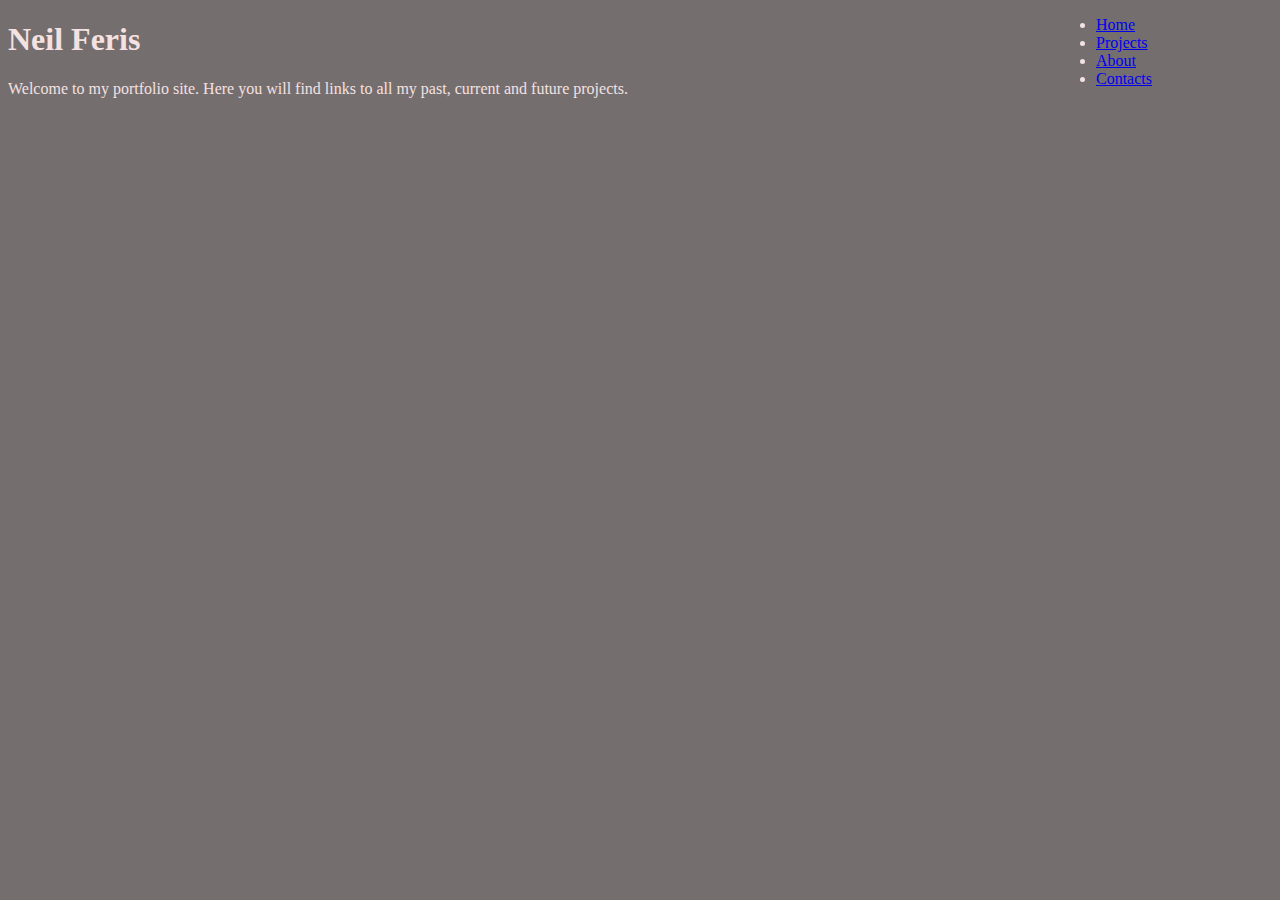
==== index.html @ 236373ab "initial commit" ====
<!DOCTYPE html>
<html lang="en">
  <head>
    <meta charset="UTF-8" />
    <meta http-equiv="X-UA-Compatible" content="IE=edge" />
    <meta name="viewport" content="width=device-width, initial-scale=1.0" />
    <link rel="stylesheet" href="./resources/css/style.css" />
    <title>Neil Feris</title>
  </head>
  <body>
    <h1>
      <header>Neil Feris</header>
    </h1>
    <nav>
      <ul>
        <li><a href="#">Home</a></li>
        <li><a href="#">Projects</a></li>
        <li><a href="#">About</a></li>
        <li><a href="#">Contacts</a></li>
      </ul>
    </nav>
    <main>
      <section class="welcome">
        <p>
          Welcome to my portfolio site. Here you will find links to all my past,
          current and future projects.
        </p>
      </section>
    </main>
  </body>
</html>
---- resources/css/style.css ----
body {
    /* display: flex; */
    color: rgb(244, 225, 225);
    background-color: rgb(117, 110, 110);
}

h1 {
    /* position: absolute; */
    top: 0;
    align-self: right;
}

nav {
    position: absolute;
    top: 0;
    right: 10%;
}
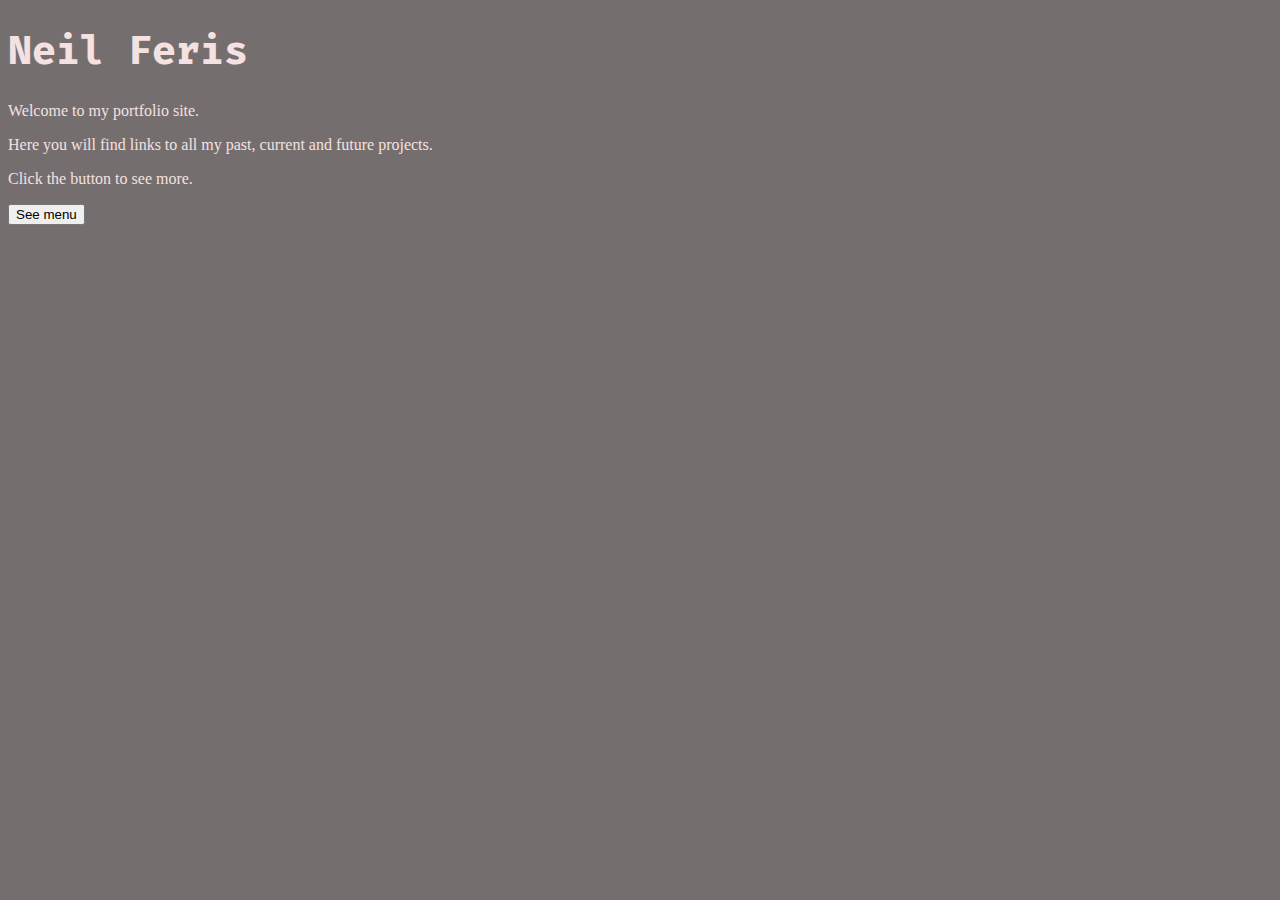
==== commit 0444c57e: "add javascript and button to show nav" ====
--- a/index.html
+++ b/index.html
@@ -4,27 +4,36 @@
     <meta charset="UTF-8" />
     <meta http-equiv="X-UA-Compatible" content="IE=edge" />
     <meta name="viewport" content="width=device-width, initial-scale=1.0" />
+    <link rel="preconnect" href="https://fonts.googleapis.com" />
+    <link rel="preconnect" href="https://fonts.gstatic.com" crossorigin />
+    <link
+      href="https://fonts.googleapis.com/css2?family=Fira+Mono&family=Roboto&display=swap"
+      rel="stylesheet"
+    />
     <link rel="stylesheet" href="./resources/css/style.css" />
     <title>Neil Feris</title>
+    <script src="./resources/scripts/main.js" async></script>
   </head>
   <body>
-    <h1>
-      <header>Neil Feris</header>
-    </h1>
-    <nav>
+    <nav id="nav" style="display: none">
       <ul>
-        <li><a href="#">Home</a></li>
-        <li><a href="#">Projects</a></li>
-        <li><a href="#">About</a></li>
-        <li><a href="#">Contacts</a></li>
+        <li><a href="./">Home</a></li>
+        <li><a href="./projects.html">Projects</a></li>
+        <li><a href="./about.html">About</a></li>
+        <li><a href="./contact.html">Contacts</a></li>
       </ul>
     </nav>
+
+    <header><h1>Neil Feris</h1></header>
+
     <main>
       <section class="welcome">
+        <p>Welcome to my portfolio site.</p>
         <p>
-          Welcome to my portfolio site. Here you will find links to all my past,
-          current and future projects.
+          Here you will find links to all my past, current and future projects.
         </p>
+        <p>Click the button to see more.</p>
+        <div id="menu-btn"><input type="submit" value="See menu"></input></div>
       </section>
     </main>
   </body>
--- a/resources/css/style.css
+++ b/resources/css/style.css
@@ -1,17 +1,39 @@
 body {
-    /* display: flex; */
-    color: rgb(244, 225, 225);
-    background-color: rgb(117, 110, 110);
+  font-family: Roboto;
+  color: rgb(244, 225, 225);
+  background-color: rgb(117, 110, 110);
 }
 
 h1 {
-    /* position: absolute; */
-    top: 0;
-    align-self: right;
+  font-size: 2.5rem;
+  font-family: "Fira Mono";
 }
 
+nav li {
+  display: inline;
+  justify-self: center;
+  padding: 0.25rem;
+  /* background-color: rgb(244, 225, 225); */
+}
 nav {
-    position: absolute;
-    top: 0;
-    right: 10%;
-}+  position: absolute;
+  top: 0;
+  right: 0;
+  padding-right: 20px;
+}
+
+img {
+  padding: 0.25rem;
+  align-items: center;
+  margin: 0;
+  width: 480px;
+  height: 360px;
+}
+
+li {
+  list-style: circle;
+}
+
+section p {
+  font-family: "";
+}
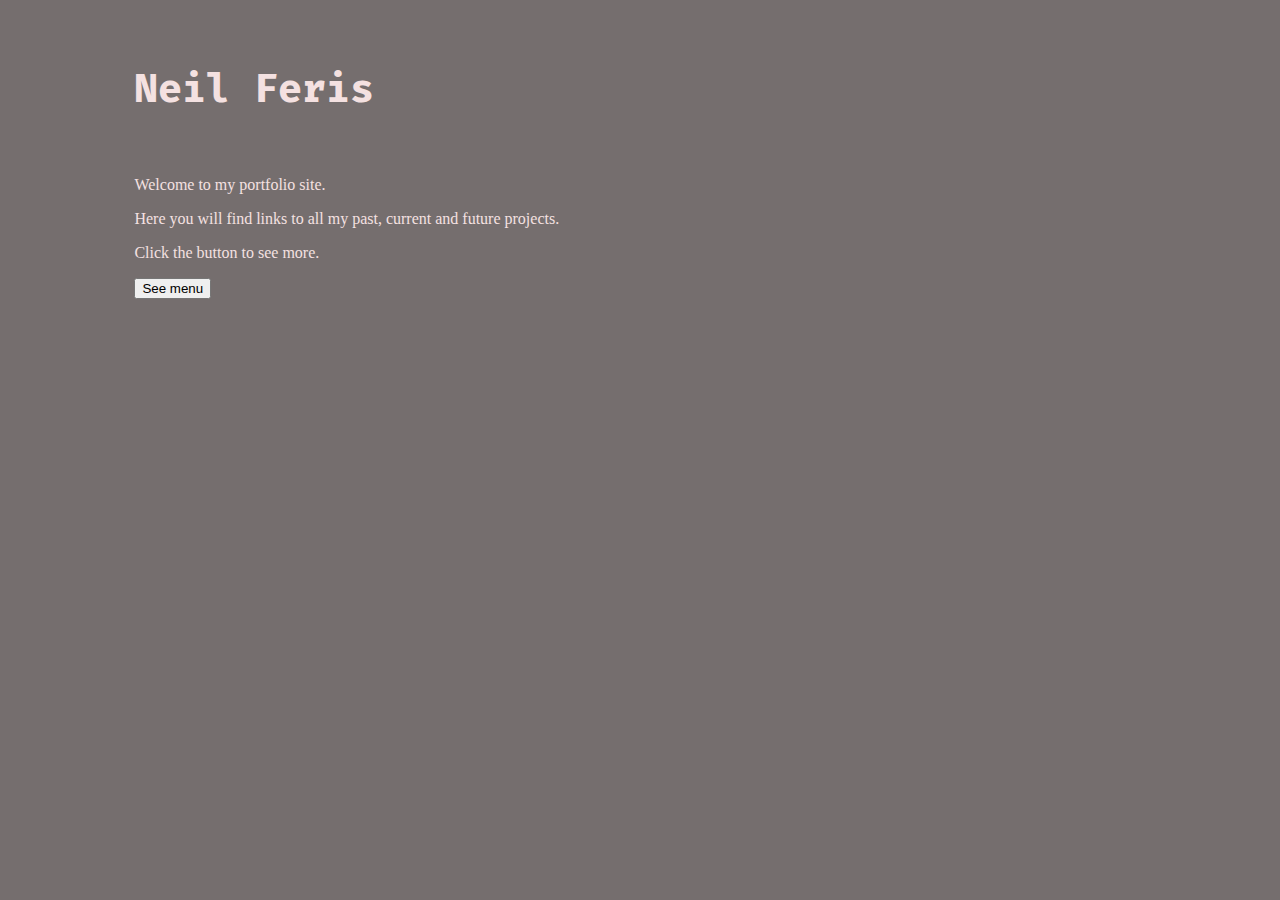
==== commit 538d3459: "adds content-wrap to all files" ====
--- a/index.html
+++ b/index.html
@@ -15,26 +15,32 @@
     <script src="./resources/scripts/main.js" async></script>
   </head>
   <body>
-    <nav id="nav" style="display: none">
-      <ul>
-        <li><a href="./">Home</a></li>
-        <li><a href="./projects.html">Projects</a></li>
-        <li><a href="./about.html">About</a></li>
-        <li><a href="./contact.html">Contacts</a></li>
-      </ul>
-    </nav>
+    <div class="content-wrap">
+      <nav id="nav" style="display: none">
+        <ul>
+          <li><a href="./">Home</a></li>
+          <li><a href="./projects.html">Projects</a></li>
+          <li><a href="./about.html">About</a></li>
+          <li><a href="./contact.html">Contacts</a></li>
+        </ul>
+      </nav>
+    </div>
 
-    <header><h1>Neil Feris</h1></header>
+    <header><div class="content-wrap">
+      <h1>Neil Feris</h1>
+    </div></header>
 
-    <main>
-      <section class="welcome">
-        <p>Welcome to my portfolio site.</p>
-        <p>
-          Here you will find links to all my past, current and future projects.
-        </p>
-        <p>Click the button to see more.</p>
-        <div id="menu-btn"><input type="submit" value="See menu"></input></div>
-      </section>
+    <main><div class="content-wrap">
+      
+        <section class="welcome">
+          <p>Welcome to my portfolio site.</p>
+          <p>
+            Here you will find links to all my past, current and future projects.
+          </p>
+          <p>Click the button to see more.</p>
+          <div id="menu-btn"><input type="submit" value="See menu"></input></div>
+        </section>
+    </div>
     </main>
   </body>
 </html>
--- a/resources/css/style.css
+++ b/resources/css/style.css
@@ -37,3 +37,9 @@
 section p {
   font-family: "";
 }
+
+.content-wrap {
+  width: 80%;
+  margin: 0 auto;
+  padding: 10px 0;
+}
